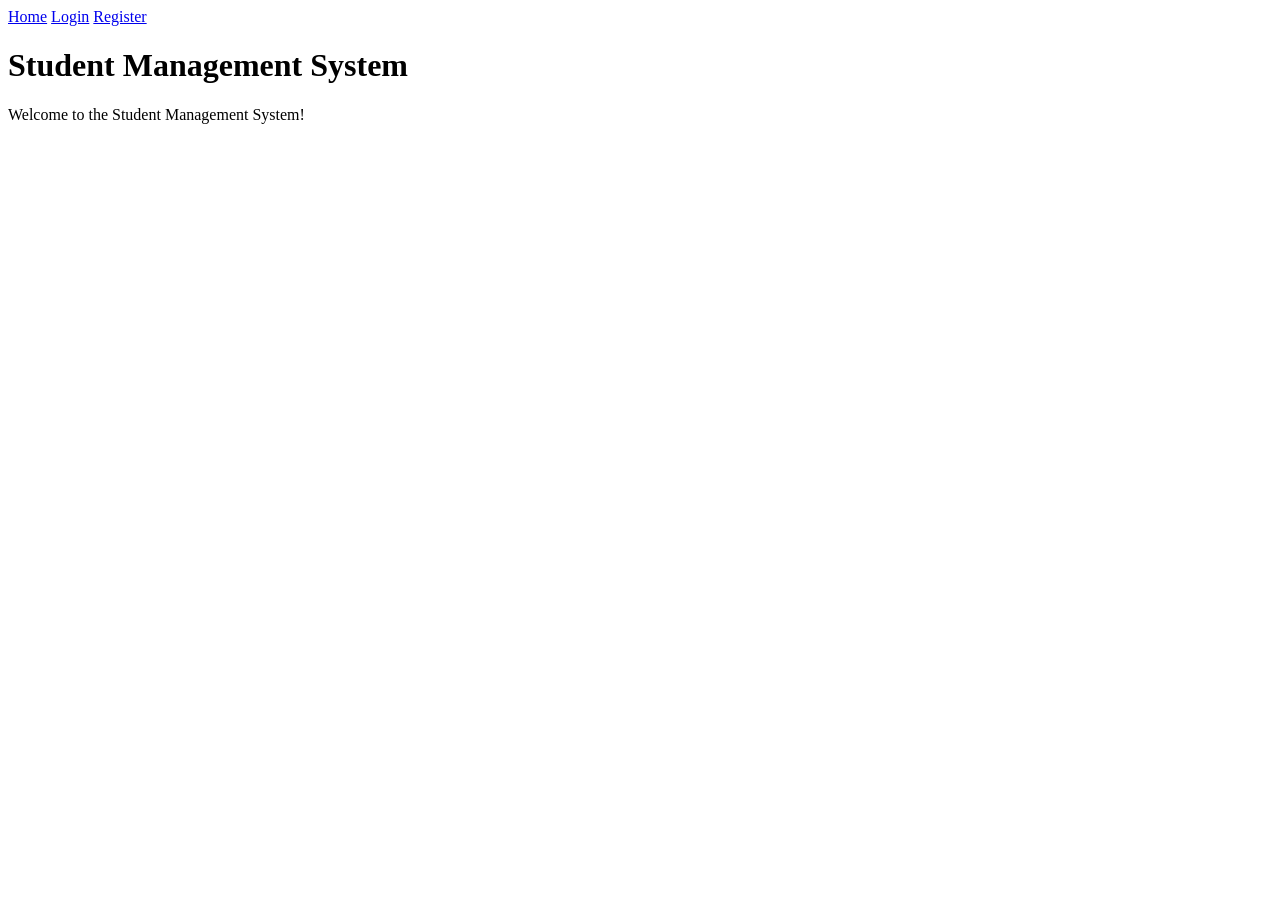
==== index.html @ 9b7b9409 "version 1 (html)" ====
<!DOCTYPE html>
<html lang="en">
<head>
    <meta charset="UTF-8">
    <meta name="viewport" content="width=device-width, initial-scale=1.0">
    <title>
    Student Management System
    </title>
</head>
<body>
    <nav>
        <a href="./index.html">Home</a>
        <a href="./login.html">Login</a>
        <a href="./register.html">Register</a>
    </nav>
    <h1>Student Management System</h1>
    <p>Welcome to the Student Management System!</p>
</body>
</html>
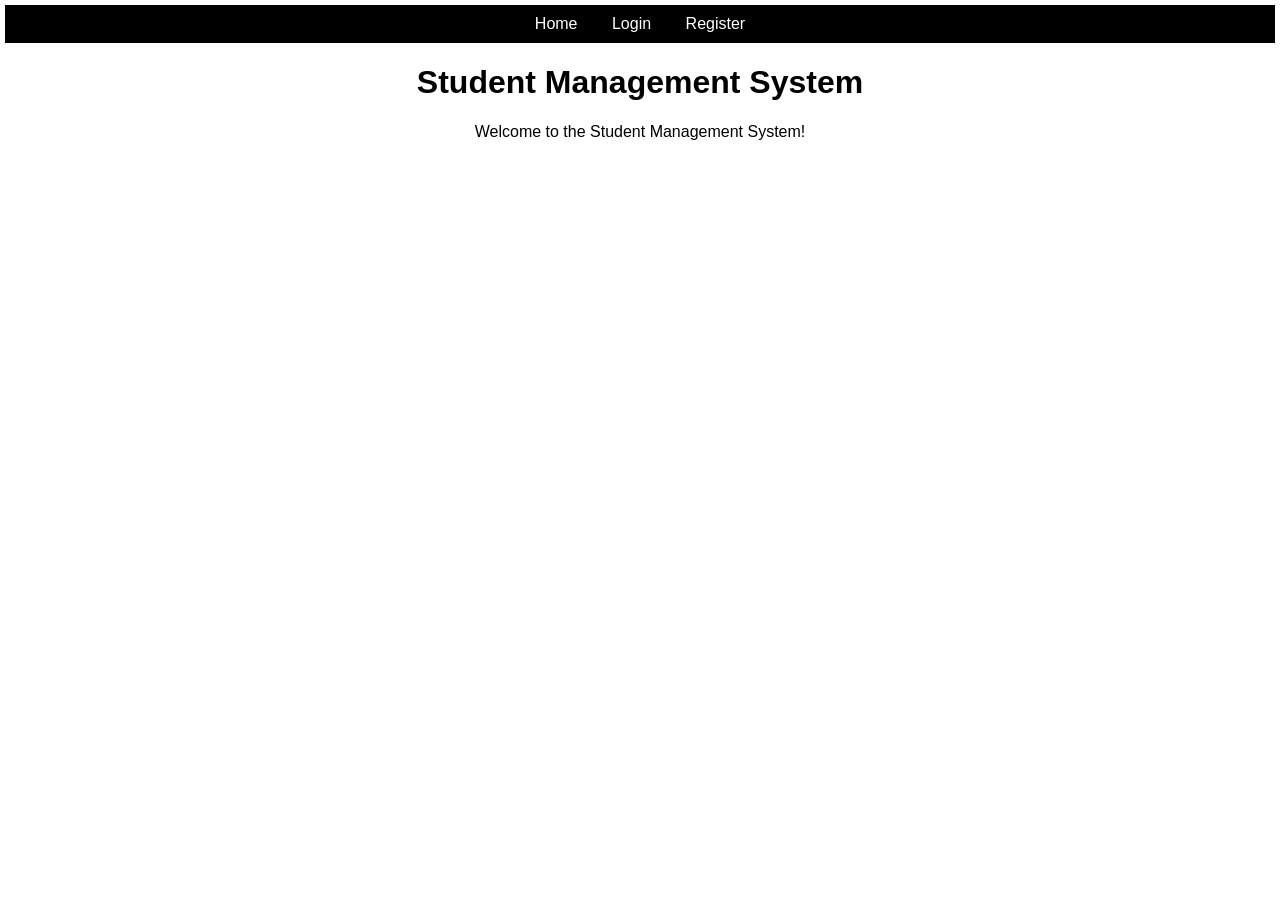
==== commit 499d344f: "version 2 CSS" ====
--- a/index.html
+++ b/index.html
@@ -6,6 +6,7 @@
     <title>
     Student Management System
     </title>
+    <link rel="stylesheet" href="style.css">
 </head>
 <body>
     <nav>
--- a/style.css
+++ b/style.css
@@ -0,0 +1,130 @@
+body{
+    font-family: Arial, sans-serif;
+    text-align: center;
+    background-color:white;
+    margin: 0;
+    padding: 0;
+}
+nav{
+    background-color:black;
+    padding: 10px;
+    margin: 5px;
+}
+nav a{
+    color:white;
+    text-decoration: none;
+    text-align: center;
+    margin:0px 15px;
+}
+nav a:hover{
+    color:yellow;
+}
+form {
+    border-radius: 5px;
+    padding: 20px;
+    background-color:bisque;
+    border: 1px solid #ccc;
+    display: inline-block;
+    margin-top: 20px;
+    text-align: left;
+}
+form button{
+    width :100%;
+    background-color: black;
+    border: 1px solid white;
+    height: 40px;
+    border-radius: 40px;
+    color: white;
+}
+form button:hover{
+    background-color: white;
+    color: black;
+    cursor: pointer;
+}
+form button:focus{
+    background-color: white;
+    color: black;
+    cursor: pointer;
+}
+input{
+    width: 100%;
+    padding: 8px;
+    margin: 5px 0;
+    box-sizing: border-box;
+    border: 1px solid #ccc;
+    border-radius: 10px;
+}
+input:focus{
+    border-color: black;
+    border-width: 3px;
+    outline: none;
+}
+input:hover{
+    border-color: black;
+}
+button {
+    width:100px;
+    background-color: black;
+    border: 1px solid white;
+    height: 40px;
+    border-radius: 40px;
+    color: white;
+}
+button a{
+    color: white;
+    text-decoration: none;
+}
+button:hover{
+    background-color: white;
+    cursor: pointer;
+    border: 1px solid black;
+}
+button:focus{
+    background-color: white;
+    color: black;
+    cursor: pointer;
+}
+button a:hover{
+    color: black;
+}
+
+table, th, td {
+    border: 2px solid black;
+}
+
+table {
+    width: 100%;
+    margin: 20px auto;
+    border-collapse: collapse; 
+    text-align: center;
+}
+
+th, td {
+    padding: 10px;
+}
+td a:hover{
+    background-color: white;
+    cursor: pointer;
+    border: 2px solid black;
+    color:black;
+    size: 130%;
+    box-shadow: 0px 0px 5px black;
+}
+td a{
+    color: black;
+    text-decoration: none;
+    width: 20px;
+    padding: 5px 25px;
+    border: 1px solid black;
+    border-radius: 10px;
+    background-color: black;
+    color: white;
+}
+select {
+    width: 100%;
+    padding: 8px;
+    margin: 5px 0;
+    box-sizing: border-box;
+    border: 1px solid #ccc;
+    border-radius: 10px;
+}
